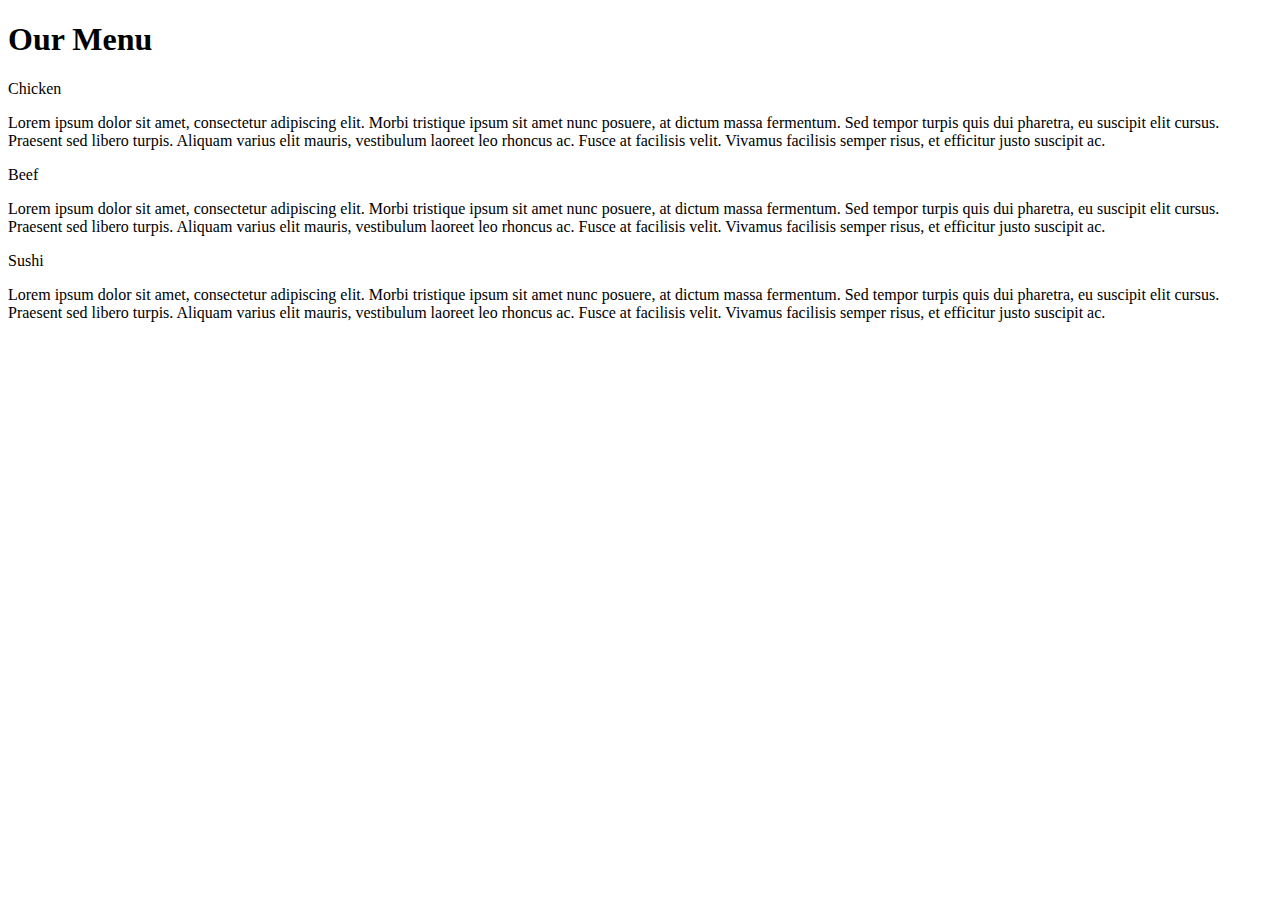
==== index.html @ f936ac84 "Create index.html" ====
<!DOCTYPE html>
<html>
<head>	
<meta charset="utf-8">
<meta name="viewport" content="width=device-width, initial-scale=1"> 
<link rel="stylesheet" type="text/css" href="css/styles.css">
<title>Module 2 Solution</title>
</head>
<body>	
<h1>Our Menu</h1>	
<div class="row">	
<div class="container col-lg-4 col-md-6 col-sm-12">	
<section>	
	<div id="chicken">	
		Chicken		</div>	
<p>			
Lorem ipsum dolor sit amet, consectetur adipiscing
 elit. Morbi tristique ipsum sit amet nunc posuere, 
at dictum massa fermentum. Sed tempor turpis quis
 dui pharetra, eu suscipit elit cursus. Praesent
 sed libero turpis. Aliquam varius elit mauris,
 vestibulum laoreet leo rhoncus ac. Fusce at
 facilisis velit. Vivamus facilisis semper risus,
 et efficitur justo suscipit ac. 	
	</p>		
</section>	
</div>	
<div class="container col-lg-4 col-md-6 col-sm-12">	
<section>		
<div id="beef">			
Beef		
</div>		
<p>			
Lorem ipsum dolor sit amet, consectetur adipiscing
 elit. Morbi tristique ipsum sit amet nunc posuere, 
at dictum massa fermentum. Sed tempor turpis quis 
dui pharetra, eu suscipit elit cursus. Praesent
 sed libero turpis. Aliquam varius elit mauris,
 vestibulum laoreet leo rhoncus ac. Fusce at
 facilisis velit. Vivamus facilisis semper risus,
 et efficitur justo suscipit ac. 	
</p>		
</section>	
</div>	
<div class="container col-lg-4 col-md-12 col-sm-12">	
<section>		
<div id="sushi">		
	Sushi		
</div>		
<p>			
Lorem ipsum dolor sit amet, consectetur adipiscing
 elit. Morbi tristique ipsum sit amet nunc
 posuere, at dictum massa fermentum. Sed tempor
 turpis quis dui pharetra, eu suscipit elit cursus. 
Praesent sed libero turpis. Aliquam varius elit mauris,
 vestibulum laoreet leo rhoncus ac. Fusce at facilisis velit.
 Vivamus facilisis semper risus, et efficitur justo suscipit ac. 	
	
</p>		
</section>	
</div>	
</div>
</body>
</html>
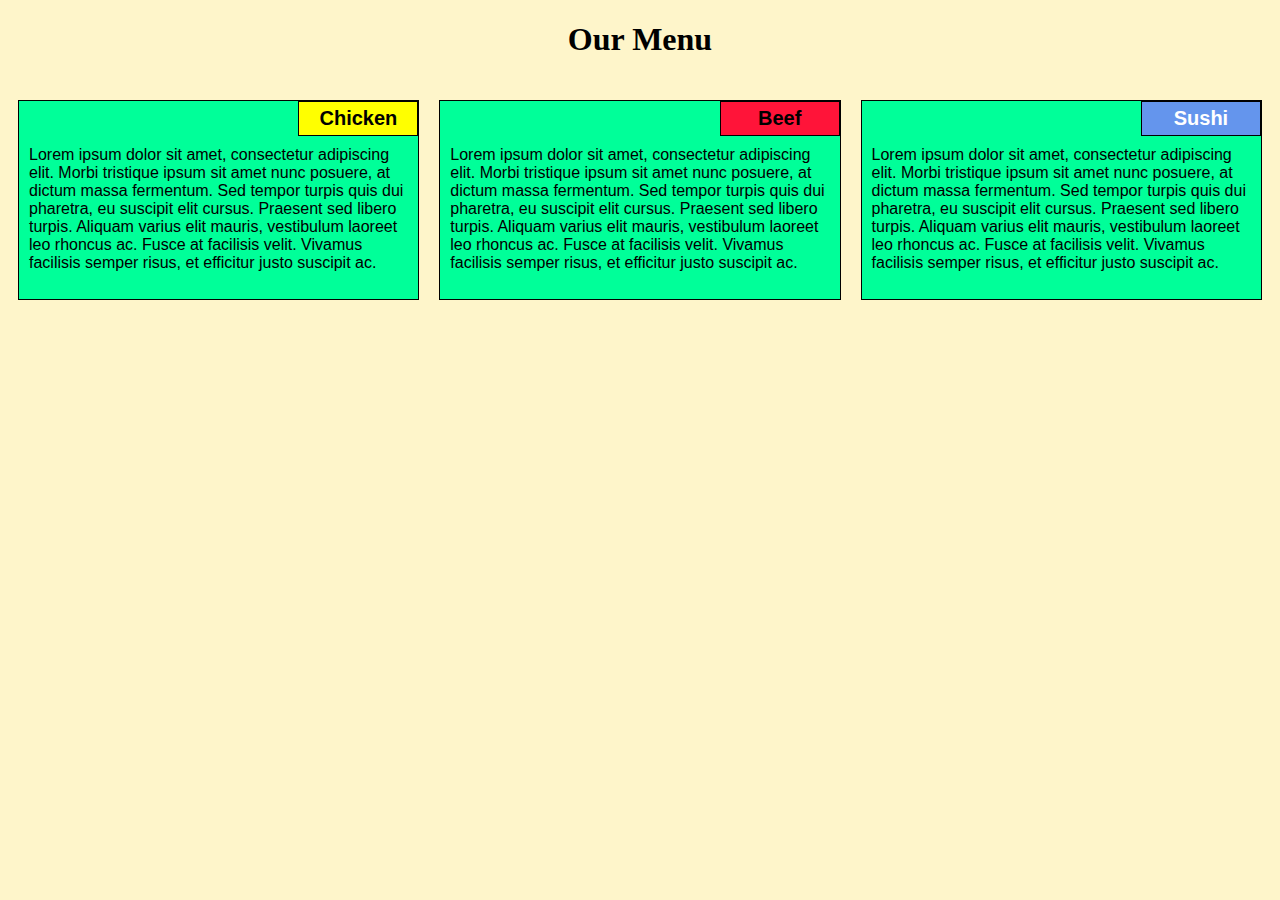
==== commit ba3d6767: "Add files via upload" ====
--- a/index.html
+++ b/index.html
@@ -1,64 +1,4 @@
-<!DOCTYPE html>
-<html>
-<head>	
-<meta charset="utf-8">
-<meta name="viewport" content="width=device-width, initial-scale=1"> 
-<link rel="stylesheet" type="text/css" href="css/styles.css">
-<title>Module 2 Solution</title>
-</head>
-<body>	
-<h1>Our Menu</h1>	
-<div class="row">	
-<div class="container col-lg-4 col-md-6 col-sm-12">	
-<section>	
-	<div id="chicken">	
-		Chicken		</div>	
-<p>			
-Lorem ipsum dolor sit amet, consectetur adipiscing
- elit. Morbi tristique ipsum sit amet nunc posuere, 
-at dictum massa fermentum. Sed tempor turpis quis
- dui pharetra, eu suscipit elit cursus. Praesent
- sed libero turpis. Aliquam varius elit mauris,
- vestibulum laoreet leo rhoncus ac. Fusce at
- facilisis velit. Vivamus facilisis semper risus,
- et efficitur justo suscipit ac. 	
-	</p>		
-</section>	
-</div>	
-<div class="container col-lg-4 col-md-6 col-sm-12">	
-<section>		
-<div id="beef">			
-Beef		
-</div>		
-<p>			
-Lorem ipsum dolor sit amet, consectetur adipiscing
- elit. Morbi tristique ipsum sit amet nunc posuere, 
-at dictum massa fermentum. Sed tempor turpis quis 
-dui pharetra, eu suscipit elit cursus. Praesent
- sed libero turpis. Aliquam varius elit mauris,
- vestibulum laoreet leo rhoncus ac. Fusce at
- facilisis velit. Vivamus facilisis semper risus,
- et efficitur justo suscipit ac. 	
-</p>		
-</section>	
-</div>	
-<div class="container col-lg-4 col-md-12 col-sm-12">	
-<section>		
-<div id="sushi">		
-	Sushi		
-</div>		
-<p>			
-Lorem ipsum dolor sit amet, consectetur adipiscing
- elit. Morbi tristique ipsum sit amet nunc
- posuere, at dictum massa fermentum. Sed tempor
- turpis quis dui pharetra, eu suscipit elit cursus. 
-Praesent sed libero turpis. Aliquam varius elit mauris,
- vestibulum laoreet leo rhoncus ac. Fusce at facilisis velit.
- Vivamus facilisis semper risus, et efficitur justo suscipit ac. 	
-	
-</p>		
-</section>	
-</div>	
-</div>
-</body>
-</html>
+<!DOCTYPE html><html><head>	<meta charset="utf-8"> 	<meta name="viewport" content="width=device-width, initial-scale=1"> 	<link rel="stylesheet" type="text/css" href="css/styles.css">	<title>Module 2 Solution</title>
+
+
+</head><body>	<h1>Our Menu</h1>	<div class="row">	<div class="container col-lg-4 col-md-6 col-sm-12">		<section>		<div id="chicken">			Chicken		</div>		<p>			Lorem ipsum dolor sit amet, consectetur adipiscing elit. Morbi tristique ipsum sit amet nunc posuere, at dictum massa fermentum. Sed tempor turpis quis dui pharetra, eu suscipit elit cursus. Praesent sed libero turpis. Aliquam varius elit mauris, vestibulum laoreet leo rhoncus ac. Fusce at facilisis velit. Vivamus facilisis semper risus, et efficitur justo suscipit ac. 		</p>		</section>	</div>	<div class="container col-lg-4 col-md-6 col-sm-12">		<section>		<div id="beef">			Beef		</div>		<p>			Lorem ipsum dolor sit amet, consectetur adipiscing elit. Morbi tristique ipsum sit amet nunc posuere, at dictum massa fermentum. Sed tempor turpis quis dui pharetra, eu suscipit elit cursus. Praesent sed libero turpis. Aliquam varius elit mauris, vestibulum laoreet leo rhoncus ac. Fusce at facilisis velit. Vivamus facilisis semper risus, et efficitur justo suscipit ac. 		</p>		</section>	</div>	<div class="container col-lg-4 col-md-12 col-sm-12">		<section>		<div id="sushi">			Sushi		</div>		<p>			Lorem ipsum dolor sit amet, consectetur adipiscing elit. Morbi tristique ipsum sit amet nunc posuere, at dictum massa fermentum. Sed tempor turpis quis dui pharetra, eu suscipit elit cursus. Praesent sed libero turpis. Aliquam varius elit mauris, vestibulum laoreet leo rhoncus ac. Fusce at facilisis velit. Vivamus facilisis semper risus, et efficitur justo suscipit ac. 		</p>		</section>	</div>	</div></body></html>
--- a/css/styles.css
+++ b/css/styles.css
@@ -0,0 +1,116 @@
+* {	box-sizing: border-box;}
+ h1 {	
+font-family: Brushstroke, fantasy;	color: #000000;
+	text-align: center;
+} 
+body {	
+background-color: #FEF5CA;
+ } 
+p {	
+padding: 10px;
+	margin: 0;
+} 
+.container {	
+border: none;
+	margin-left: auto;
+	margin-right: auto;
+	margin-top: 10px;
+	margin-bottom: 10px;	
+padding: 10px;
+} 
+section {	
+border:	1px solid black;	background-color: #00FF99;
+	width: 100%;	
+height: 200px;	
+font-family: Helvetica;
+	color: black;	
+position: relative;	
+overflow: auto;
+} 
+#chicken {	
+border: 1px solid black;
+	text-align: center;
+	width: 30%;	
+margin-left: 70%;
+	font-family: Georgia,sans-serif;	font-weight: bold;
+	font-size: 125%;
+	margin-bottom: 0;
+	margin-top: 0;
+	padding: 5px;	
+background-color: #FFFF00;
+} 
+#beef {	
+border: 1px solid black;
+	text-align: center;	
+width: 30%;	
+margin-left: 70%;
+	font-family: Georgia,sans-serif;	font-weight: bold;	
+font-size: 125%;	margin-bottom: 0;	margin-top: 0;	padding: 5px;	background-color: #FF1439;
+} 
+#sushi {	
+border: 1px solid black;	
+text-align: center;
+	width: 30%;
+	margin-left: 70%;
+	font-family: Georgia,sans-serif;	font-weight: bold;
+	font-size: 125%;	
+margin-bottom: 0;
+	margin-top: 0;
+	background-color: #6495ED;
+	color: white;
+	padding: 5px;
+} 
+.row {	
+width: 100%;
+} 
+/* Desktop view */
+ @media (min-width: 992px) { 
+.col-lg-1, .col-lg-2, .col-lg-3, .col-lg-4, .col-lg-5, .col-lg-6, .col-lg-7, .col-lg-8, .col-lg-9, .col-lg-10, .col-lg-11, .col-lg-12
+ { float: left;
+ } 
+.col-lg-1 { width: 8.33%; }
+ .col-lg-2 { width:16.66%; } 
+.col-lg-3 { width: 25%; }
+ .col-lg-4 { width: 33.33%; } 
+.col-lg-5 { width: 41.66%; } 
+.col-lg-6 { width: 50%; } 
+.col-lg-7 { width: 58.33%; } 
+.col-lg-8 { width: 66.66%; } 
+.col-lg-9 { width: 74.99%; } 
+.col-lg-10 { width: 83.33%; } 
+.col-lg-11 { width: 91.66%; } 
+.col-lg-12 { width: 100%; }
+ } 
+/* Tablet view */
+ @media (min-width: 768px) and (max-width: 991px) { 
+.col-md-1, .col-md-2, .col-md-3, .col-md-4, .col-md-5, .col-md-6, .col-md-7, .col-md-8, .col-md-9, .col-md-10, .col-md-11, .col-md-12
+ { float: left; }
+ .col-md-1 { width: 8.33%; } 
+.col-md-2 { width: 16.66%; } 
+.col-md-3 { width: 25%; }
+ .col-md-4 { width: 33.33%; }
+ .col-md-5 { width: 41.66%; } 
+.col-md-6 { width: 50%; }
+ .col-md-7 { width: 58.33%; } 
+.col-md-8 { width: 66.66%; } 
+.col-md-9 { width: 74.99%; } 
+.col-md-10 { width: 83.33%; }
+ .col-md-11 { width: 91.66%; } 
+.col-md-12 { width: 100%; }
+} 
+/* Mobile view */
+ @media (max-width: 768px) { .col-sm-1, .col-sm-2, .col-sm-3, .col-sm-4, .col-sm-5, .col-sm-6, .col-sm-7, .col-sm-8, .col-sm-9, .col-sm-10, .col-sm-11, .col-sm-12 
+{ 	float: left; } 
+.col-sm-1 { width: 8.33%; }
+ .col-sm-2 { width: 16.66%; } 
+.col-sm-3 { width: 25%; }
+ .col-sm-4 { width: 33.33%; } 
+.col-sm-5 { width: 41.66%; } 
+.col-sm-6 { width: 50%; }
+ .col-sm-7 { width: 58.33%; } 
+.col-sm-8 { width: 66.66%; } 
+.col-sm-9 { width: 74.99%; }
+ .col-sm-10 { width: 83.33%; }
+ .col-sm-11 { width: 91.66%; } 
+.col-sm-12 { width: 100%; }
+}
